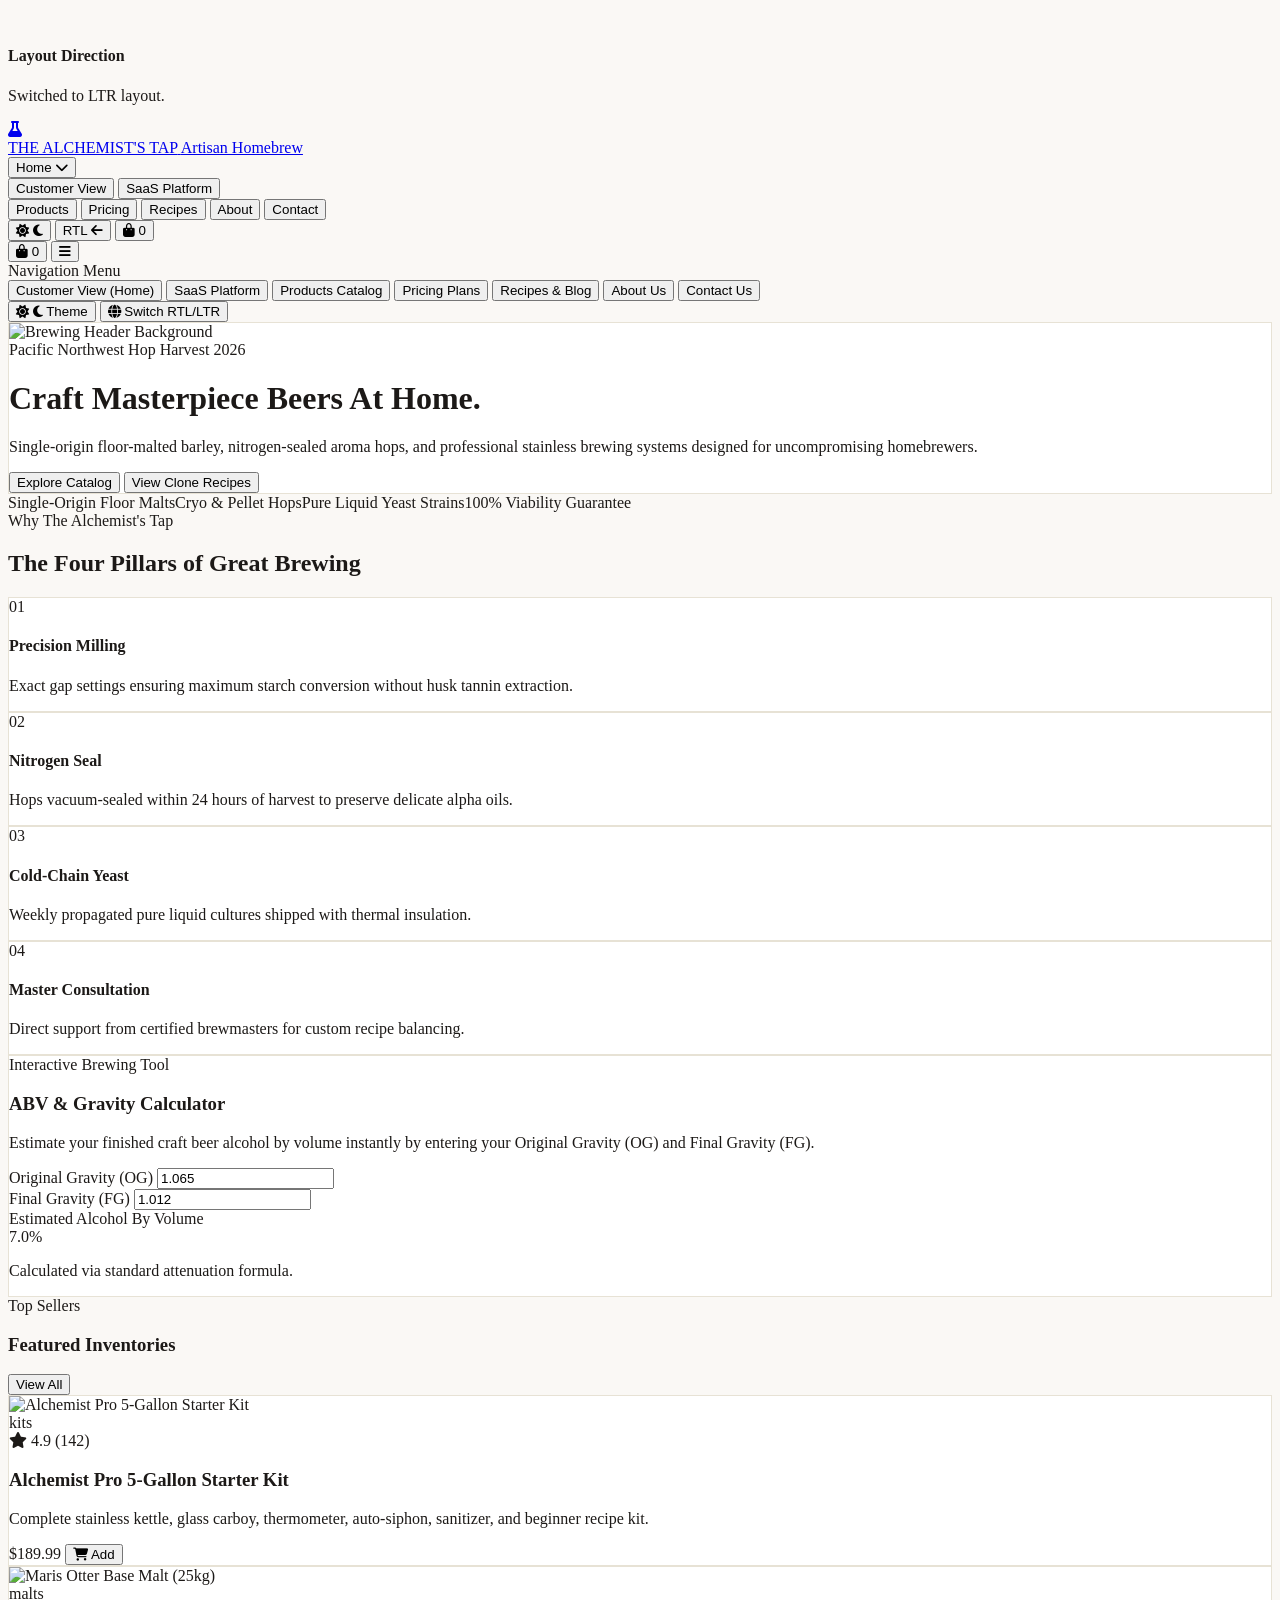
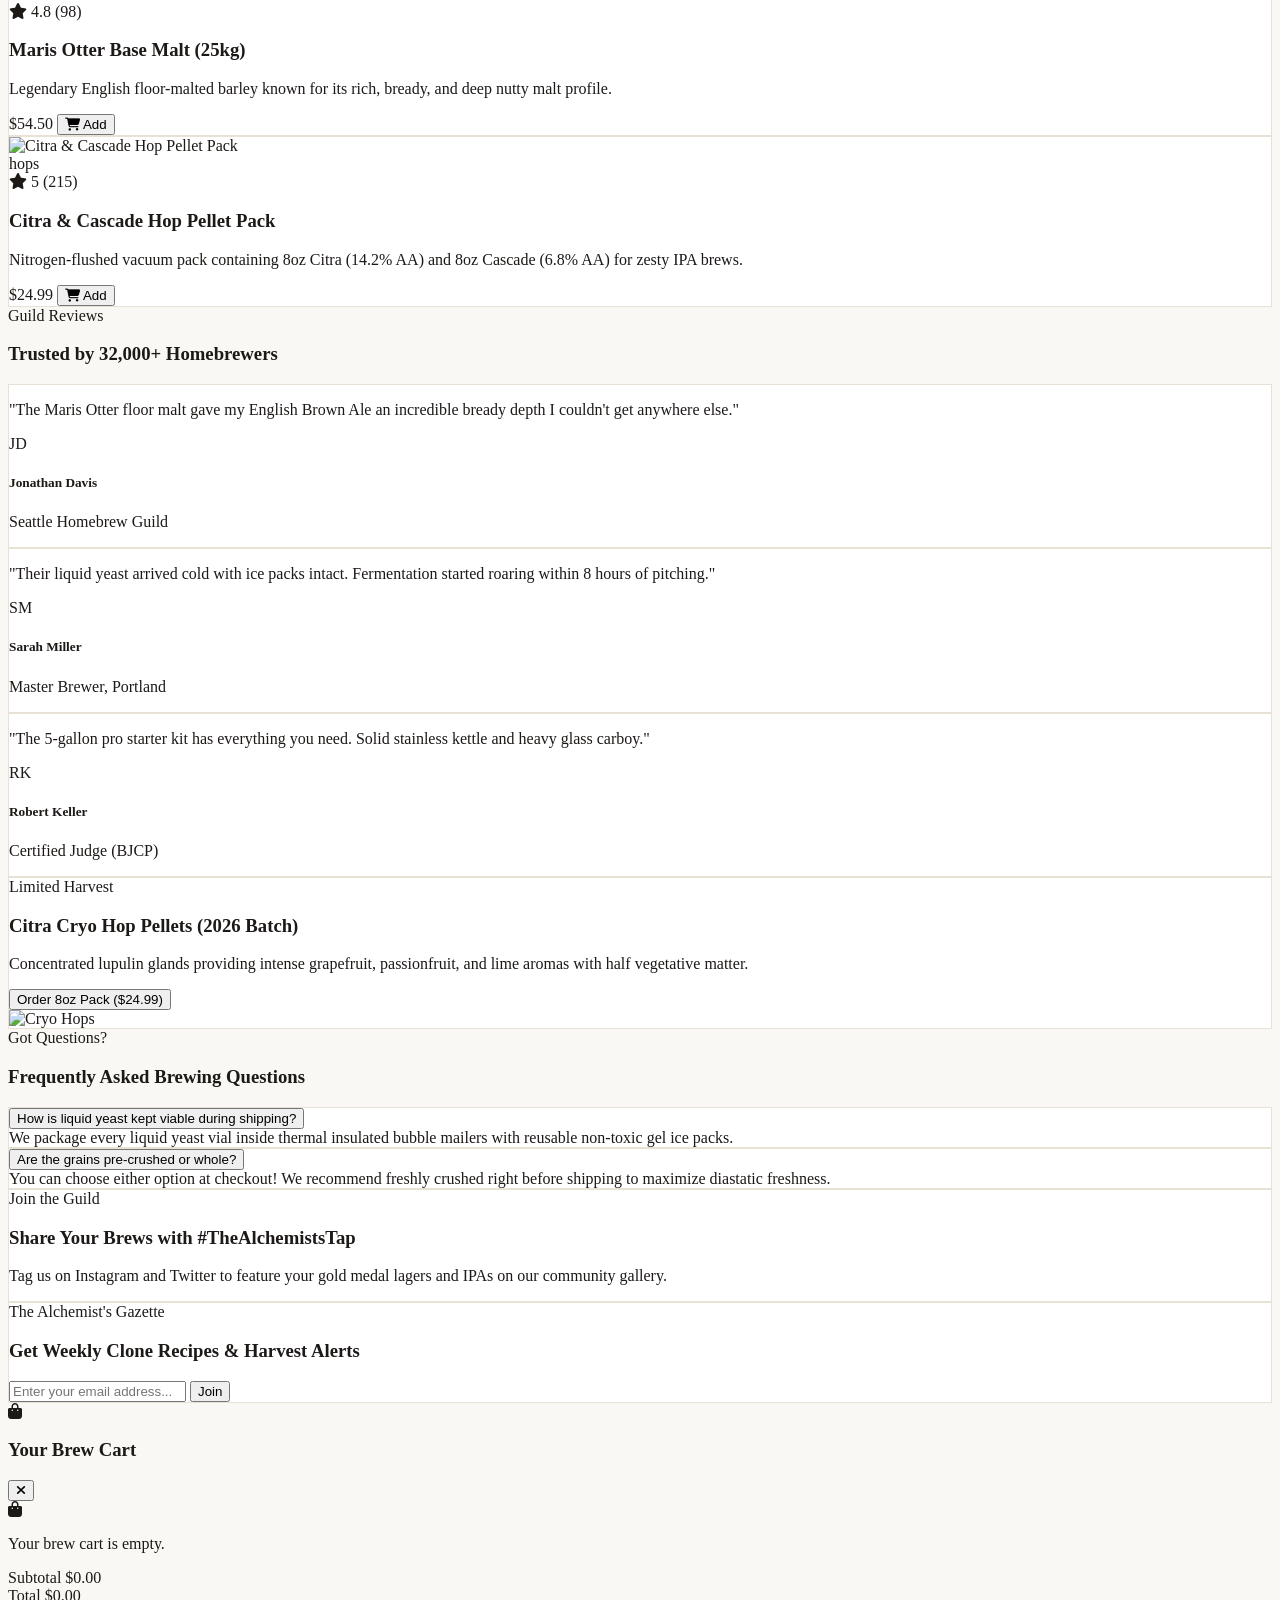
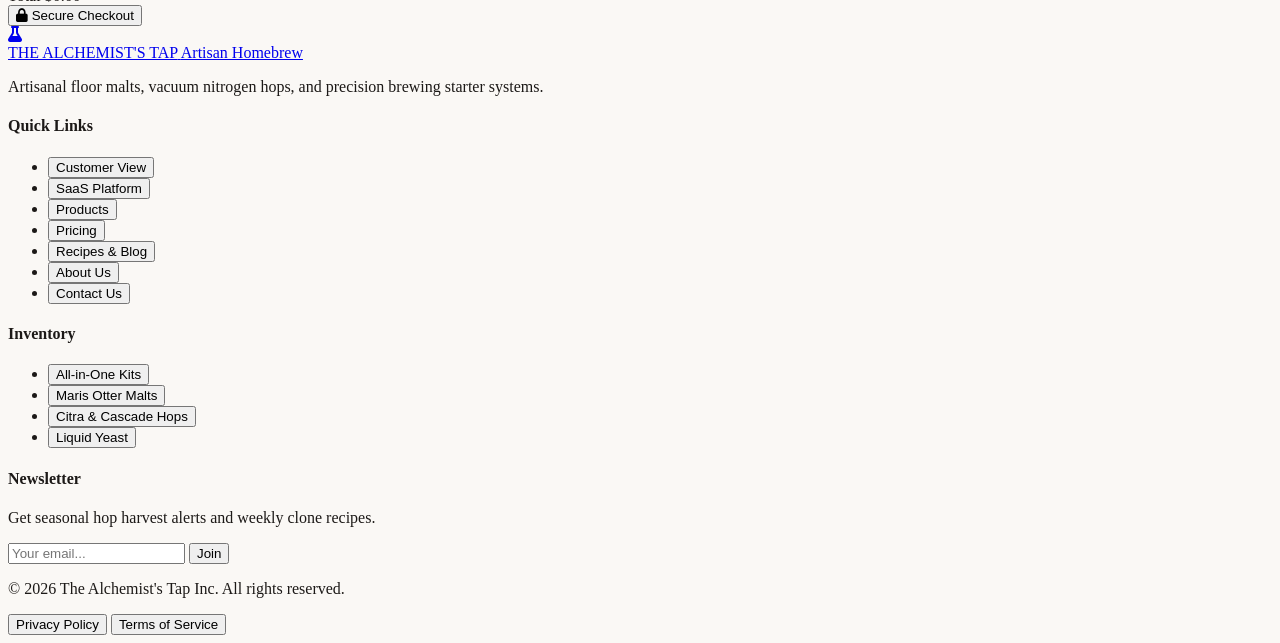
==== index.html @ 46740309 "first commit" ====
<!DOCTYPE html>
<html lang="en" dir="ltr" class="scroll-smooth">
<head>
    <meta charset="UTF-8">
    <meta name="viewport" content="width=device-width, initial-scale=1.0">
    <title>The Alchemist's Tap | Artisan Craft Beer Ingredients & Kits</title>
    <!-- Tailwind CSS CDN -->
    <script src="https://cdn.tailwindcss.com"></script>
    <script>
        tailwind.config = {
            darkMode: 'class',
            theme: {
                extend: {
                    colors: {
                        canvasBg: '#faf8f5',
                        surfaceCard: '#ffffff',
                        surfaceSubtle: '#f3efe6',
                        espressoText: '#1c1917',
                        mutedText: '#78716c',
                        amberGold: '#d97706',
                        copper: '#c2410c',
                        emeraldHops: '#059669',
                        borderSubtle: '#e7e2d5'
                    },
                    fontFamily: {
                        sans: ['Plus Jakarta Sans', 'sans-serif'],
                        display: ['Playfair Display', 'serif']
                    }
                }
            }
        }
    </script>
    <!-- FontAwesome CDN -->
    <link rel="stylesheet" href="https://cdnjs.cloudflare.com/ajax/libs/font-awesome/6.4.0/css/all.min.css">
    <!-- Custom Stylesheet -->
    <link rel="stylesheet" href="./css/main.css">
</head>
<body class="selection:bg-amber-200 selection:text-espressoText transition-colors duration-300">
    <!-- Notification Toast Message Box -->
    <div id="toast" class="sticky  bottom-8 z-9999 ltr:right-8 rtl:left-8 z-50 transform translate-y-32 opacity-0 transition-all duration-300 bg-espressoText dark:bg-stone-800 text-white px-6 py-4 rounded-2xl shadow-2xl flex items-center space-x-3 rtl:space-x-reverse border border-amber-500/30">
        <i class="fa-solid fa-sparkles text-amber-400 shrink-0"></i>
        <div>
            <h4 id="toast-title" class="font-bold text-sm font-display">Success</h4>
            <p id="toast-desc" class="text-xs text-stone-300">Action processed successfully.</p>
        </div>
    </div>
    <!-- Dynamic Header Injector Container -->
    <div id="app-header-container"></div>
    <!-- Main Content Container with Dynamic Views -->
    <main class="min-h-screen pt-32 pb-24 max-w-7xl mx-auto px-4 sm:px-6 lg:px-8" id="app-view-container"></main>
    <!-- Slide-Over Shopping Cart Drawer -->
    <div id="cart-drawer" class="fixed inset-0 z-50 hidden">
        <div class="absolute inset-0 bg-stone-900/40 backdrop-blur-sm transition-opacity" onclick="closeCartDrawer()"></div>
        <div class="absolute inset-y-0 ltr:right-0 rtl:left-0 max-w-md w-full bg-white dark:bg-stone-900 border-x ltr:border-l rtl:border-r border-stone-200 dark:border-stone-800 shadow-2xl flex flex-col">
            <div class="p-6 border-b border-stone-200 dark:border-stone-800 flex items-center justify-between">
                <div class="flex items-center space-x-3 rtl:space-x-reverse">
                    <i class="fa-solid fa-bag-shopping text-amber-600 text-lg"></i>
                    <h3 class="font-display font-bold text-lg text-espressoText dark:text-white">Your Brew Cart</h3>
                </div>
                <button onclick="closeCartDrawer()" class="p-2 rounded-xl text-stone-500 hover:text-stone-900 dark:hover:text-white hover:bg-stone-100 dark:hover:bg-stone-800">
                    <i class="fa-solid fa-xmark"></i>
                </button>
            </div>
            <div id="cart-items-container" class="flex-1 overflow-y-auto p-6 space-y-4"></div>
            <div class="p-6 border-t border-stone-200 dark:border-stone-800 bg-stone-50 dark:bg-stone-800/50 space-y-4">
                <div class="flex items-center justify-between text-stone-600 dark:text-stone-400 text-sm">
                    <span>Subtotal</span>
                    <span id="cart-subtotal" class="font-bold text-espressoText dark:text-white text-base">$0.00</span>
                </div>
                <div class="pt-2 border-t border-stone-200 dark:border-stone-700 flex items-center justify-between">
                    <span class="font-display font-bold text-espressoText dark:text-white text-lg">Total</span>
                    <span id="cart-total" class="font-display font-bold text-amber-600 text-2xl">$0.00</span>
                </div>
                <button onclick="checkoutCart()" class="w-full py-4 rounded-xl bg-amber-600 hover:bg-amber-700 text-white font-extrabold text-sm tracking-wider uppercase shadow-lg shadow-amber-600/20 transition-all flex items-center justify-center space-x-2 rtl:space-x-reverse">
                    <i class="fa-solid fa-lock"></i>
                    <span>Secure Checkout</span>
                </button>
            </div>
        </div>
    </div>
    <!-- Dynamic Footer Injector Container -->
    <div id="app-footer-container"></div>
    <!-- Main JavaScript Logic -->
    <script src="./js/main.js"></script>
</body>
</html>
---- css/main.css ----
/* Global Typography & Theme Stylesheet */
body {
    background-color: #faf8f5;
    color: #1c1917;
    overflow-x: hidden;
}

.dark body, body.dark {
    background-color: #0c0a09;
    color: #f5f5f4;
}



.editorial-card {
    background: #ffffff;
    border: 1px solid #e7e2d5;
    transition: all 0.4s cubic-bezier(0.16, 1, 0.3, 1);
}

.dark .editorial-card, body.dark .editorial-card {
    background: #1c1917;
    border: 1px solid #292524;
}

.editorial-card:hover {
    border-color: #d97706;
    transform: translateY(-4px);
    box-shadow: 0 20px 40px -15px rgba(217, 119, 6, 0.12);
}

.dark .editorial-card:hover, body.dark .editorial-card:hover {
    border-color: #f59e0b;
    box-shadow: 0 20px 40px -15px rgba(245, 158, 11, 0.15);
}

@keyframes marquee {
    0% { transform: translateX(0%); }
    100% { transform: translateX(-50%); }
}

.animate-marquee {
    display: flex;
    width: 200%;
    animation: marquee 30s linear infinite;
}

.animate-marquee:hover {
    animation-play-state: paused;
}

::-webkit-scrollbar {
    width: 6px;
}

::-webkit-scrollbar-track {
    background: #faf8f5;
}

.dark ::-webkit-scrollbar-track, body.dark ::-webkit-scrollbar-track {
    background: #0c0a09;
}

::-webkit-scrollbar-thumb {
    background: #d6cfbe;
    border-radius: 3px;
}

.dark ::-webkit-scrollbar-thumb, body.dark ::-webkit-scrollbar-thumb {
    background: #44403c;
}
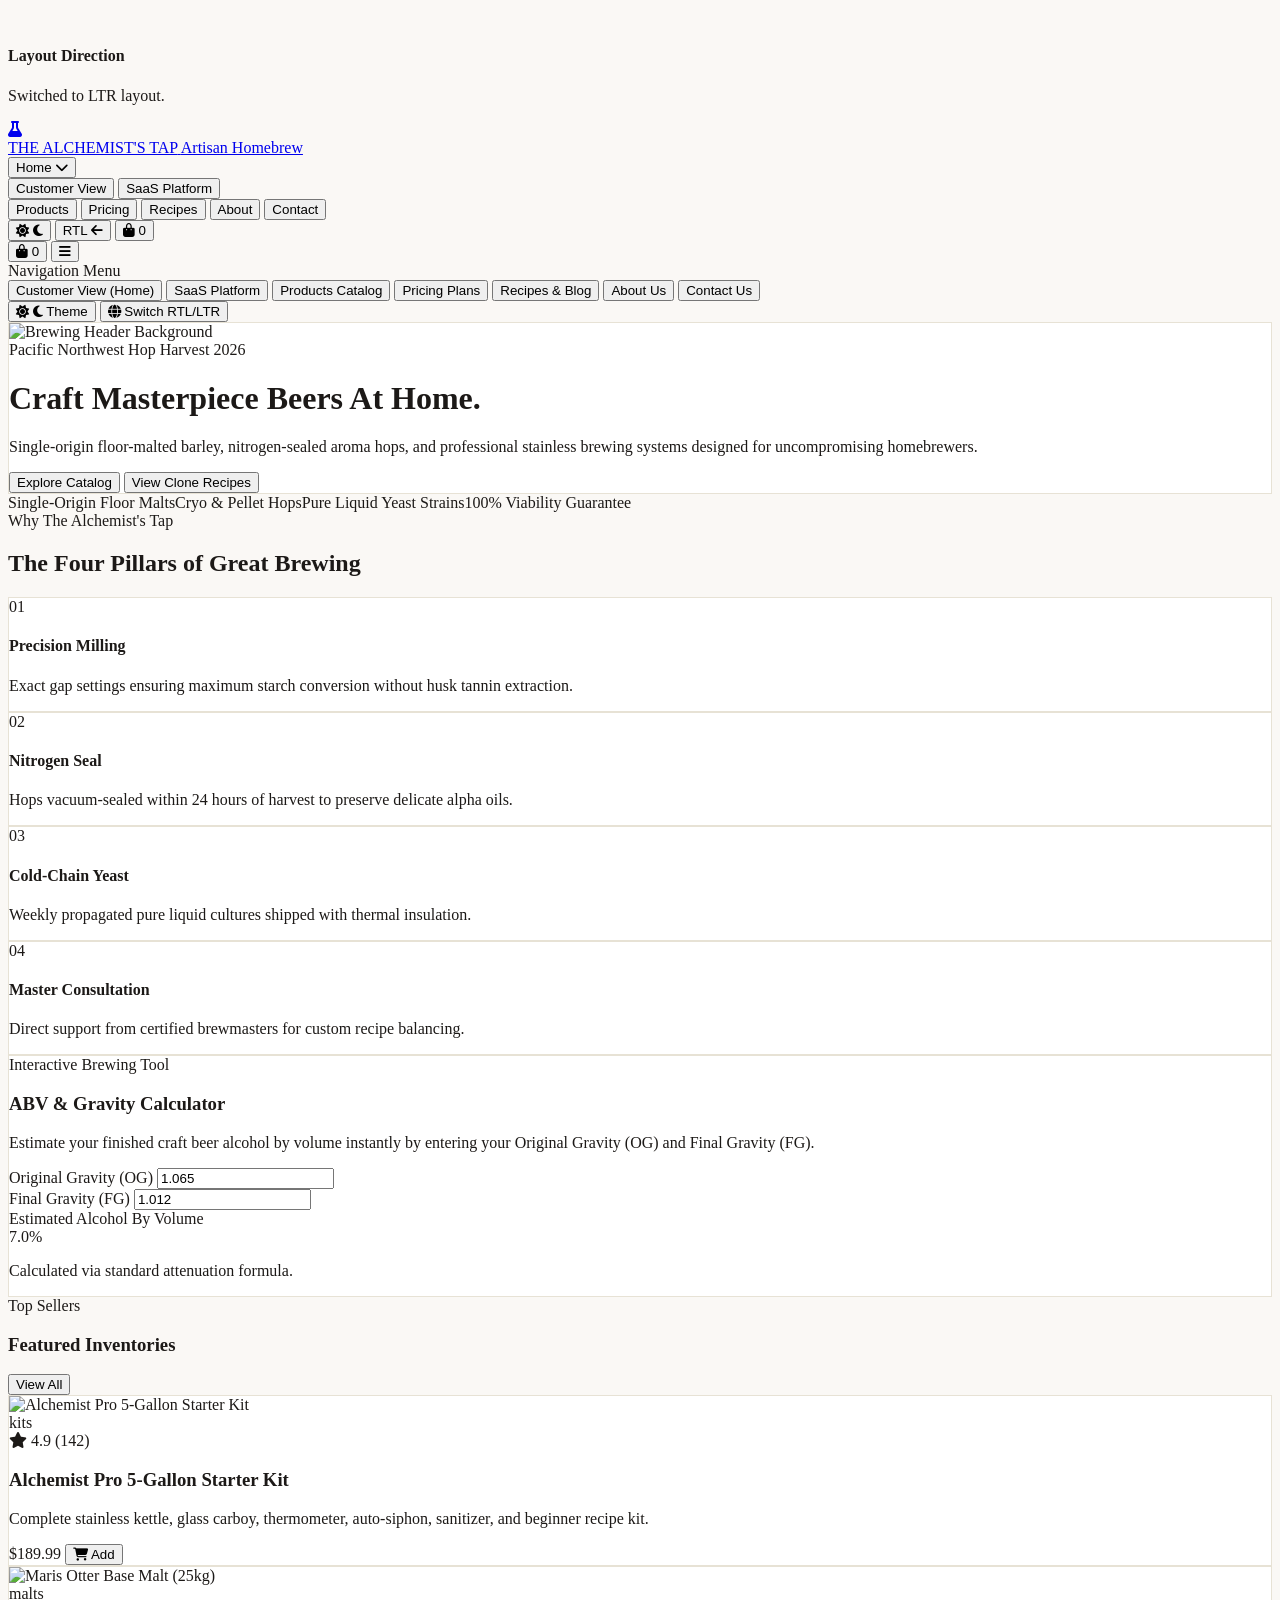
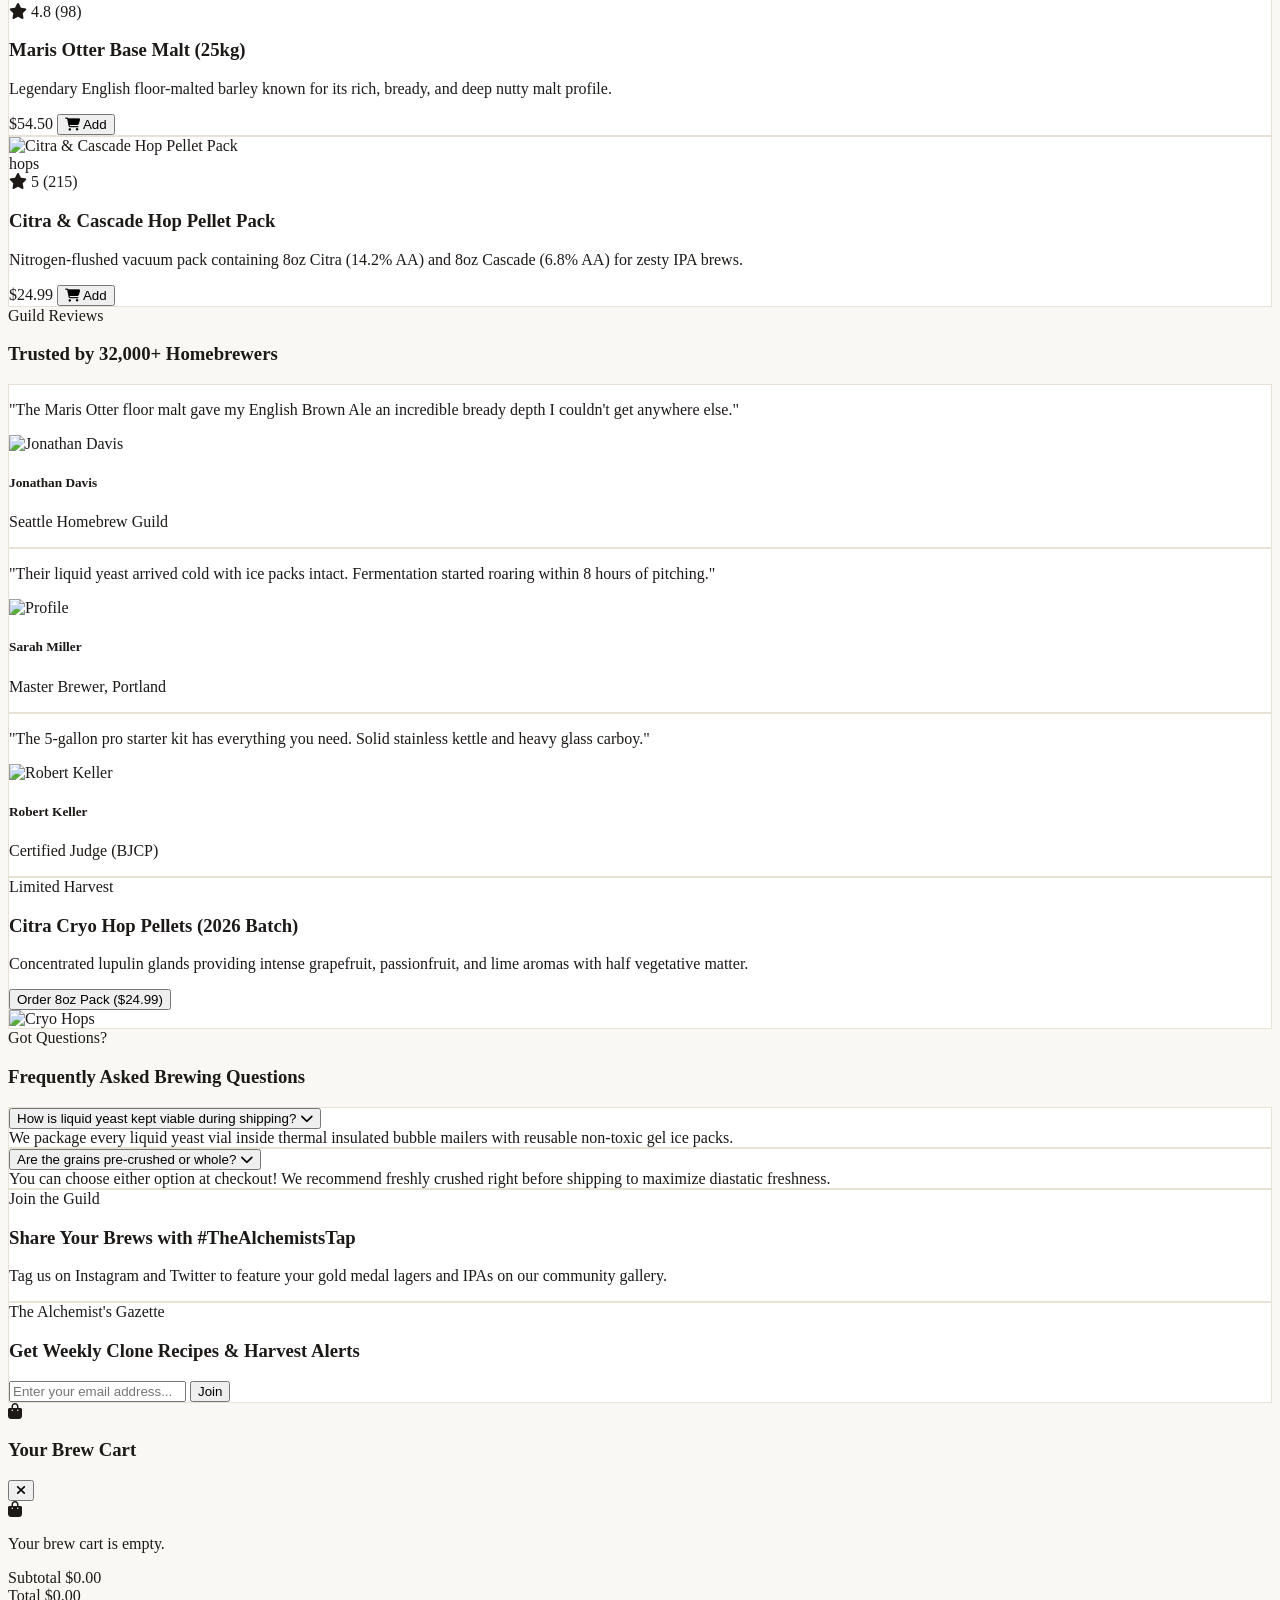
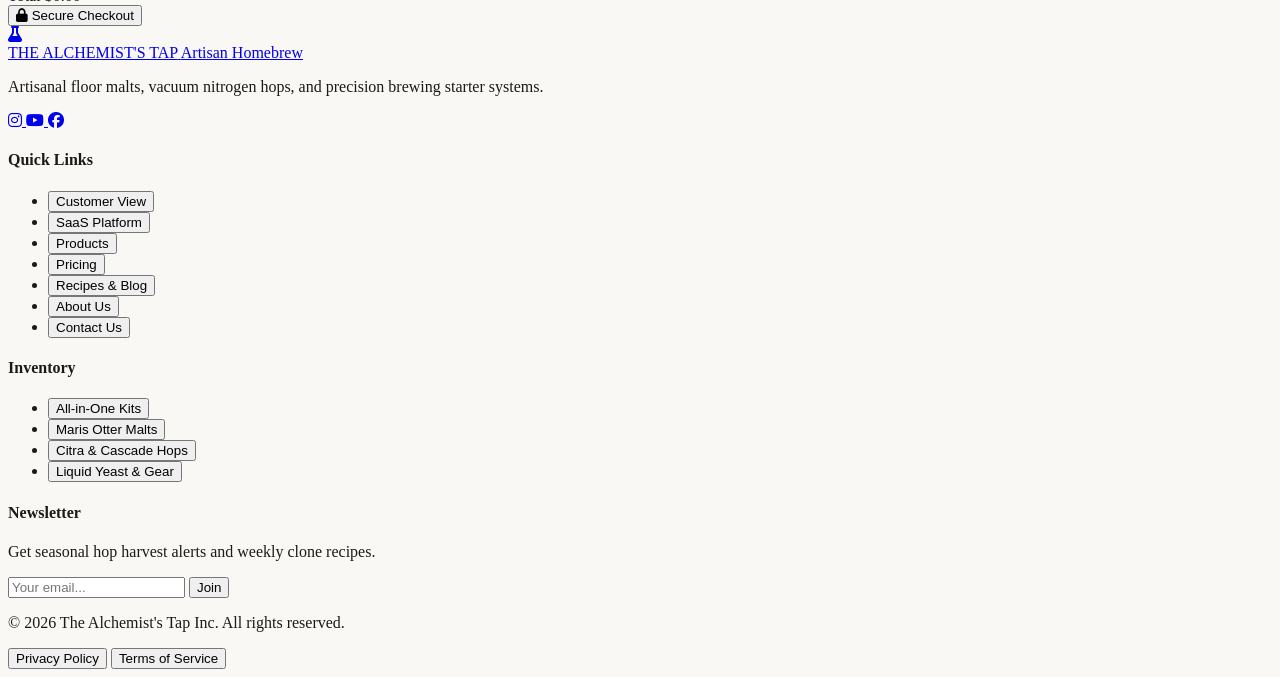
==== commit 1eacd11d: "bix bugs" ====
--- a/index.html
+++ b/index.html
@@ -6,6 +6,7 @@
     <title>The Alchemist's Tap | Artisan Craft Beer Ingredients & Kits</title>
     <!-- Tailwind CSS CDN -->
     <script src="https://cdn.tailwindcss.com"></script>
+    <link rel="shortcut icon" href="./icon.png" type="image/x-icon">
     <script>
         tailwind.config = {
             darkMode: 'class',
